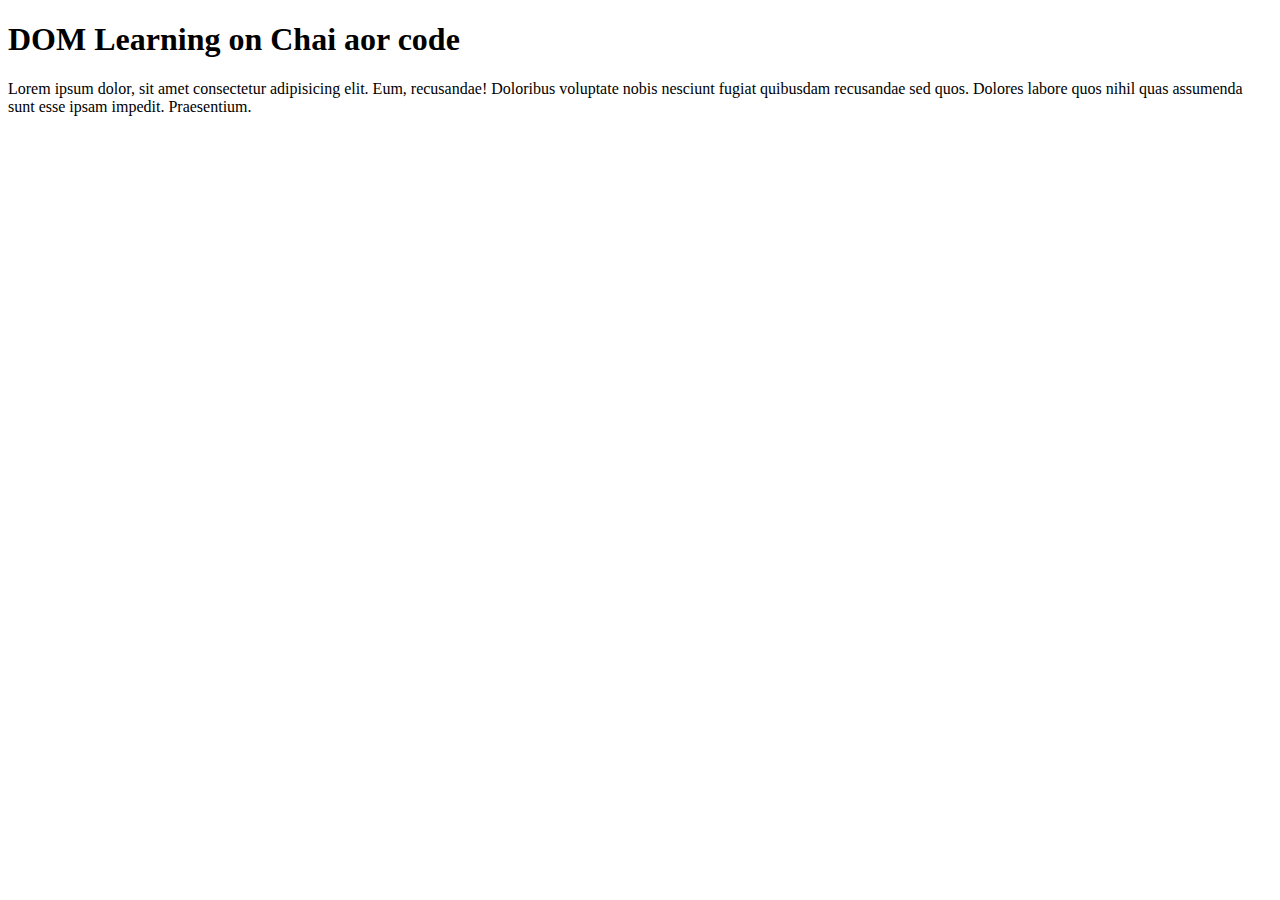
==== 01_basics/DOM/one.html @ 874d727a "DOM Manipulation" ====
<!DOCTYPE html>
<html lang="en">
<head>
    <meta charset="UTF-8">
     <title>DOM Learning</title>
     <style>
        .bg-black{
background-color: #212121;
color: #fff;
        }
     </style>
</head>
<body class=""bg-black>
    <div >
<h1 id="title" class="Heading">DOM Learning on Chai aor code</h1>
<p>Lorem ipsum dolor, sit amet consectetur adipisicing elit.
    Eum, recusandae! Doloribus voluptate nobis nesciunt
    fugiat quibusdam recusandae sed quos. Dolores labore
    quos nihil quas assumenda sunt esse ipsam impedit.
    Praesentium.</p>
    </div>
</body>
</html>
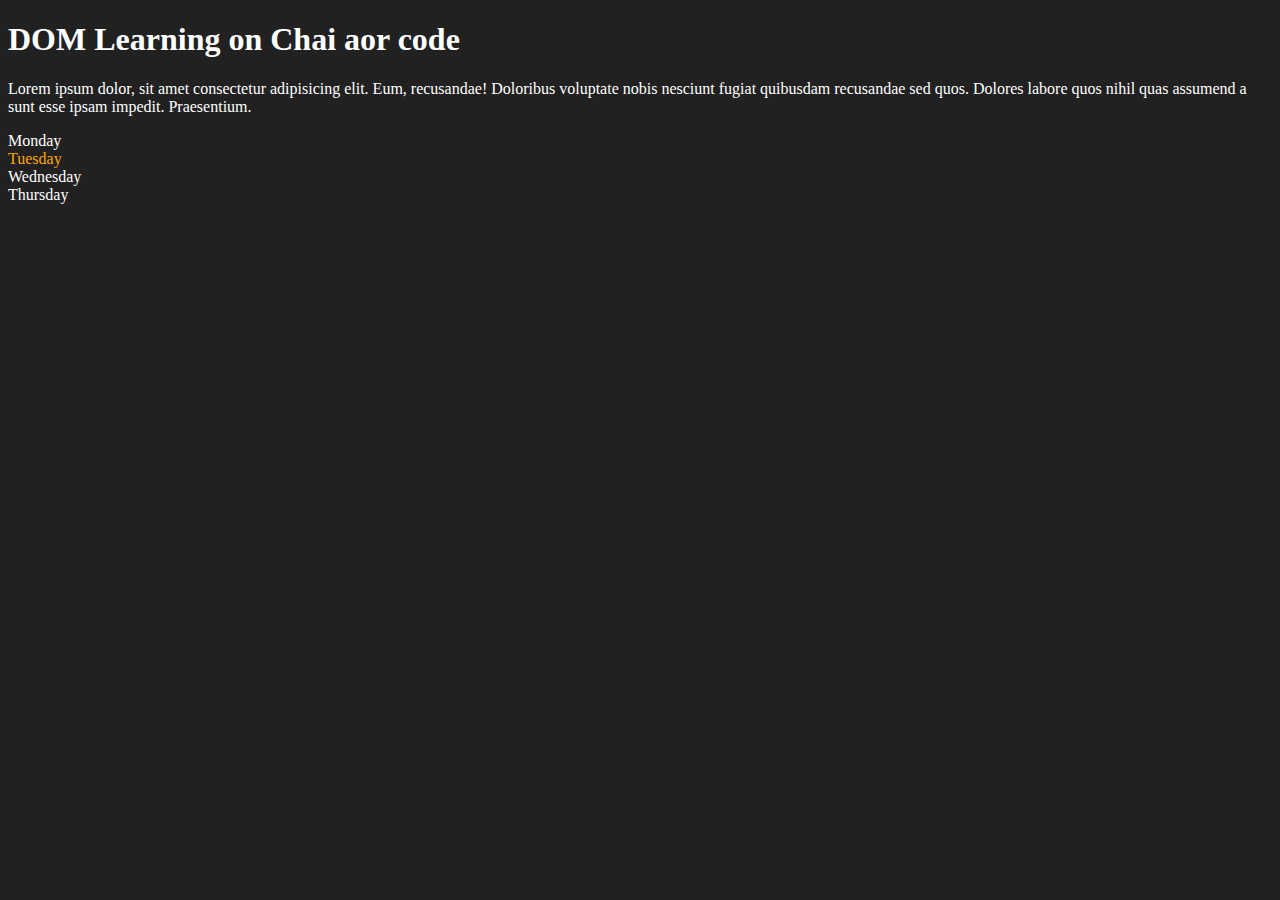
==== commit 5fbfea3b: "DO selectors commit" ====
--- a/01_basics/DOM/one.html
+++ b/01_basics/DOM/one.html
@@ -10,14 +10,41 @@
         }
      </style>
 </head>
-<body class=""bg-black>
+<body class="bg-black">
     <div >
 <h1 id="title" class="Heading">DOM Learning on Chai aor code</h1>
 <p>Lorem ipsum dolor, sit amet consectetur adipisicing elit.
     Eum, recusandae! Doloribus voluptate nobis nesciunt
     fugiat quibusdam recusandae sed quos. Dolores labore
-    quos nihil quas assumenda sunt esse ipsam impedit.
+    quos nihil quas assumend a sunt esse ipsam impedit.
     Praesentium.</p>
+    <div class="parent">
+<div class="day">Monday</div>
+<div class="day">Tuesday</div>
+<div class="day">Wednesday</div>
+<div class="day">Thursday</div>
+
+    </div>
     </div>
 </body>
+<script>
+    const parent=document.querySelector('.parent')
+    console.log(parent)
+    console.log(parent.children)
+    console.log(parent.children.innerHTML)
+
+
+    for (let i = 0; i < parent.children.length; i++) {
+         console.log(parent.children[i].innerHTML);
+        
+    }
+    parent.children[1].style.color="orange"
+    console.log(parent.firstElementChild)
+    console.log(parent.lastElementChild)
+
+
+    console.log(document.querySelector('.day'))
+
+
+</script>
 </html>